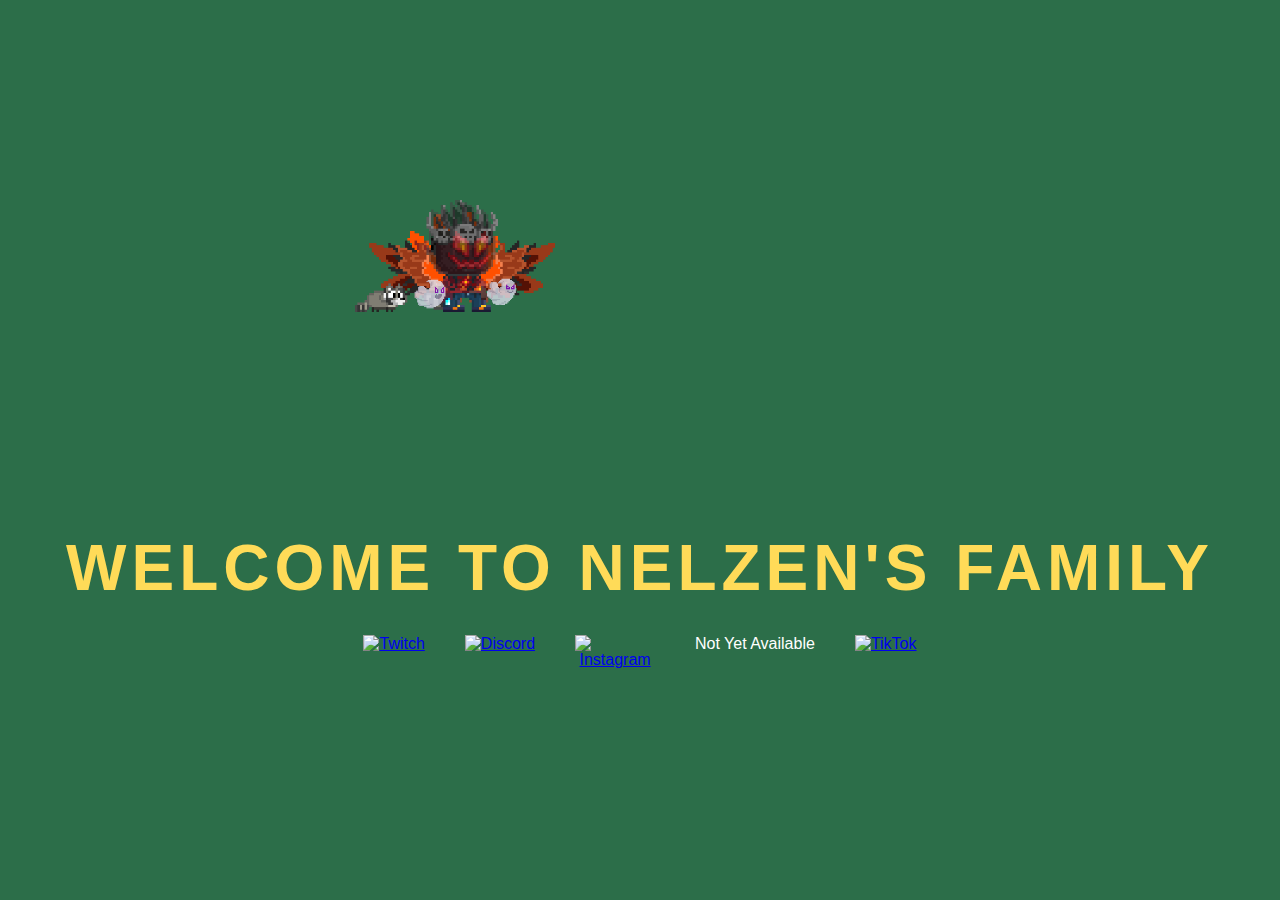
==== index.html @ 52a93b4a "Update index.html" ====
<!DOCTYPE html>
<html lang="en">
<head>
    <meta charset="UTF-8">
    <meta name="viewport" content="width=device-width, initial-scale=1.0">
    <title>Welcome to Nelzen's Family</title>
    <link rel="stylesheet" href="styles.css">
</head>
<body>
    <!-- Growtopia Character Image -->
    <img class="growtopia-character" src="set.png" alt="Growtopia Character">

    <div class="content">
        <h1>Welcome to Nelzen's Family</h1>

        <!-- Social Media Links -->
        <div class="social-links">
            <!-- Twitch Link -->
            <a href="https://www.twitch.tv/nelzenlovetohelp" target="_blank">
                <img src="https://www.vectorlogo.zone/logos/twitch/twitch-icon.svg" alt="Twitch" class="social-logo">
            </a>

            <!-- Discord Link -->
            <a href="https://discord.gg/mhdYWPD9XR" target="_blank">
                <img src="https://www.svgrepo.com/show/353655/discord-icon.svg" alt="Discord" class="social-logo">
            </a>

            <!-- Instagram Link -->
            <a href="#" target="_blank" class="social-logo instagram">
                <img src="https://www.svgrepo.com/show/111199/instagram.svg" alt="Instagram">
            </a>
            <div class="not-yet-available">Not Yet Available</div>

            <!-- TikTok Link -->
            <a href="https://www.tiktok.com/@nelzenlovetohelp" target="_blank">
                <img src="https://www.svgrepo.com/show/333611/tiktok.svg" alt="TikTok" class="social-logo">
            </a>
        </div>
    </div>

    <!-- Link to JavaScript file -->
    <script src="script.js"></script>
</body>
</html>
---- styles.css ----
/* General Reset */
* {
    margin: 0;
    padding: 0;
    box-sizing: border-box;
}

/* Body Styling - Growtopia theme */
body {
    height: 100vh;
    background-color: #2c6e49;
    font-family: 'Minecraft', sans-serif;
    display: flex;
    justify-content: center;
    align-items: center;
    flex-direction: column;
    color: #ffffff;
    overflow: hidden;
    background-image: url('https://cdn.discordapp.com/attachments/944458004198565376/1137777898900912148/branch5.jpg');
    background-size: cover;
    background-position: center;
    background-repeat: no-repeat;
}

/* Growtopia Character Styling */
.growtopia-character {
    width: 200px; /* Default size for desktop */
    height: auto;
    position: absolute;
    top: 200px; /* Adjusted for desktop view */
    left: 0;
    transition: left 0.01s linear, transform 0.3s ease;
}

/* Content Styling */
.content {
    text-align: center;
    margin-top: 300px; /* Ensure there's space between the character and the text */
}

/* Main Heading */
h1 {
    font-size: 4rem;
    font-family: 'Minecraft', sans-serif;
    text-transform: uppercase;
    letter-spacing: 5px;
    color: #ffdb58;
    animation: pulse 2s infinite;
}

/* Animation for pulsing effect on the text */
@keyframes pulse {
    0% {
        transform: scale(1);
    }
    50% {
        transform: scale(1.1);
    }
    100% {
        transform: scale(1);
    }
}

/* Social Media Links Styling */
.social-links {
    display: flex;
    gap: 40px;
    justify-content: center;
    margin-top: 30px;
    flex-wrap: wrap; /* Allow wrapping for smaller screens */
}

/* Logo Styling */
.social-logo {
    width: 80px;
    height: auto;
    transition: transform 0.3s ease;
}

.social-logo:hover {
    transform: scale(1.3);
}

/* Instagram Notification */
#instagram-notification {
    color: #ff0000;
    font-weight: bold;
    font-size: 1.2rem;
    margin-top: 10px;
    visibility: hidden; /* Hidden by default */
    opacity: 0; /* Transparent by default */
    transition: opacity 0.3s ease; /* Smooth fade-in effect */
}

/* Media Query for Smaller Screens */
@media (max-width: 768px) {
    /* Adjust character size */
    .growtopia-character {
        width: 150px; /* Smaller character for phones */
        top: 150px; /* Adjust position */
    }

    /* Adjust heading size */
    h1 {
        font-size: 3rem; /* Smaller heading */
        margin: 0 10px; /* Add some horizontal padding */
    }

    /* Reduce gap between social icons */
    .social-links {
        gap: 20px;
        margin-top: 20px;
    }

    /* Adjust social logo size */
    .social-logo {
        width: 60px;
    }

    /* Adjust content margin */
    .content {
        margin-top: 200px; /* Reduce spacing for smaller screens */
    }
}
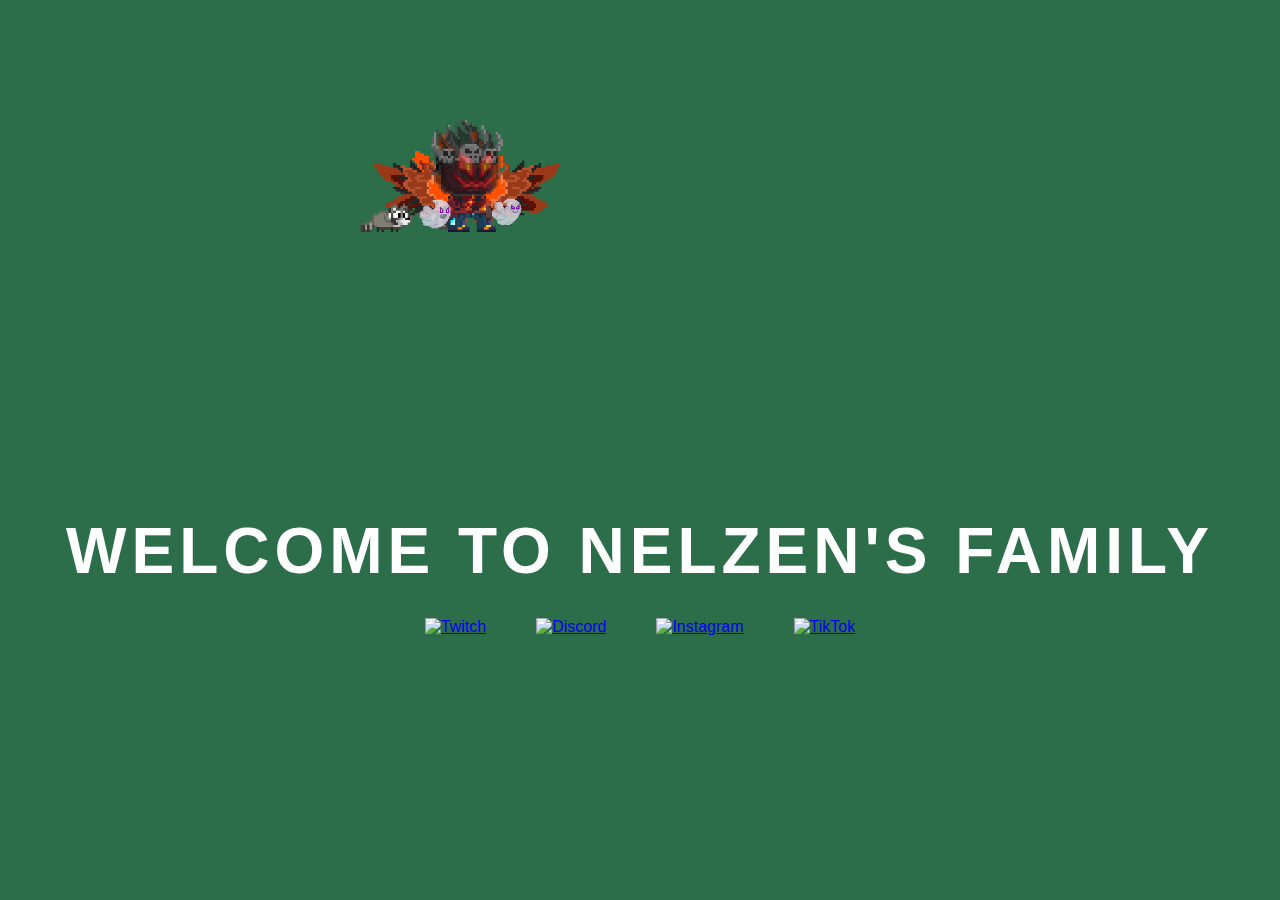
==== commit d622ceb2: "Update index.html" ====
--- a/index.html
+++ b/index.html
@@ -26,7 +26,7 @@
             </a>
 
             <!-- Instagram Link -->
-            <a href="#" target="_blank" class="social-logo instagram">
+            <a href="#" class="social-logo instagram">
                 <img src="https://www.svgrepo.com/show/111199/instagram.svg" alt="Instagram">
             </a>
             <div class="not-yet-available">Not Yet Available</div>
--- a/styles.css
+++ b/styles.css
@@ -1,14 +1,14 @@
-/* General Reset */
+/* Reset and Box-sizing */
 * {
     margin: 0;
     padding: 0;
     box-sizing: border-box;
 }
 
-/* Body Styling - Growtopia theme */
+/* Body Styling */
 body {
     height: 100vh;
-    background-color: #2c6e49;
+    background-color: #2c6e49; /* Growtopia-inspired green color */
     font-family: 'Minecraft', sans-serif;
     display: flex;
     justify-content: center;
@@ -16,26 +16,25 @@
     flex-direction: column;
     color: #ffffff;
     overflow: hidden;
-    background-image: url('https://cdn.discordapp.com/attachments/944458004198565376/1137777898900912148/branch5.jpg');
+    background-image: url('https://www.growtopiagame.com/wp-content/themes/growtopia/images/bg.jpg');
     background-size: cover;
     background-position: center;
-    background-repeat: no-repeat;
 }
 
 /* Growtopia Character Styling */
 .growtopia-character {
-    width: 200px; /* Default size for desktop */
+    width: 200px; /* Larger size */
     height: auto;
     position: absolute;
-    top: 200px; /* Adjusted for desktop view */
+    top: 120px; /* Positioned above the text */
     left: 0;
-    transition: left 0.01s linear, transform 0.3s ease;
+    transition: left 0.01s linear;
 }
 
 /* Content Styling */
 .content {
     text-align: center;
-    margin-top: 300px; /* Ensure there's space between the character and the text */
+    margin-top: 250px; /* Ensure space between character and text */
 }
 
 /* Main Heading */
@@ -44,11 +43,11 @@
     font-family: 'Minecraft', sans-serif;
     text-transform: uppercase;
     letter-spacing: 5px;
-    color: #ffdb58;
+    color: #ffffff; /* White text for better contrast */
     animation: pulse 2s infinite;
 }
 
-/* Animation for pulsing effect on the text */
+/* Animation for pulsing effect */
 @keyframes pulse {
     0% {
         transform: scale(1);
@@ -64,61 +63,31 @@
 /* Social Media Links Styling */
 .social-links {
     display: flex;
-    gap: 40px;
-    justify-content: center;
+    gap: 50px; /* Space between logos */
+    justify-content: center; /* Center the logos */
     margin-top: 30px;
-    flex-wrap: wrap; /* Allow wrapping for smaller screens */
+    position: relative;
 }
 
 /* Logo Styling */
-.social-logo {
-    width: 80px;
+.social-logo img {
+    width: 90px; /* Increased size for better visibility */
     height: auto;
     transition: transform 0.3s ease;
 }
 
-.social-logo:hover {
-    transform: scale(1.3);
+/* Hover effect on logos */
+.social-logo img:hover {
+    transform: scale(1.3); /* Enlarge logo on hover */
 }
 
-/* Instagram Notification */
-#instagram-notification {
-    color: #ff0000;
+/* Instagram "Not Yet Available" text */
+.not-yet-available {
+    display: none; /* Hidden by default */
+    position: absolute;
+    color: red;
     font-weight: bold;
     font-size: 1.2rem;
-    margin-top: 10px;
-    visibility: hidden; /* Hidden by default */
-    opacity: 0; /* Transparent by default */
-    transition: opacity 0.3s ease; /* Smooth fade-in effect */
+    margin-top: 20px; /* Space below the Instagram logo */
+    text-align: center;
 }
-
-/* Media Query for Smaller Screens */
-@media (max-width: 768px) {
-    /* Adjust character size */
-    .growtopia-character {
-        width: 150px; /* Smaller character for phones */
-        top: 150px; /* Adjust position */
-    }
-
-    /* Adjust heading size */
-    h1 {
-        font-size: 3rem; /* Smaller heading */
-        margin: 0 10px; /* Add some horizontal padding */
-    }
-
-    /* Reduce gap between social icons */
-    .social-links {
-        gap: 20px;
-        margin-top: 20px;
-    }
-
-    /* Adjust social logo size */
-    .social-logo {
-        width: 60px;
-    }
-
-    /* Adjust content margin */
-    .content {
-        margin-top: 200px; /* Reduce spacing for smaller screens */
-    }
-}
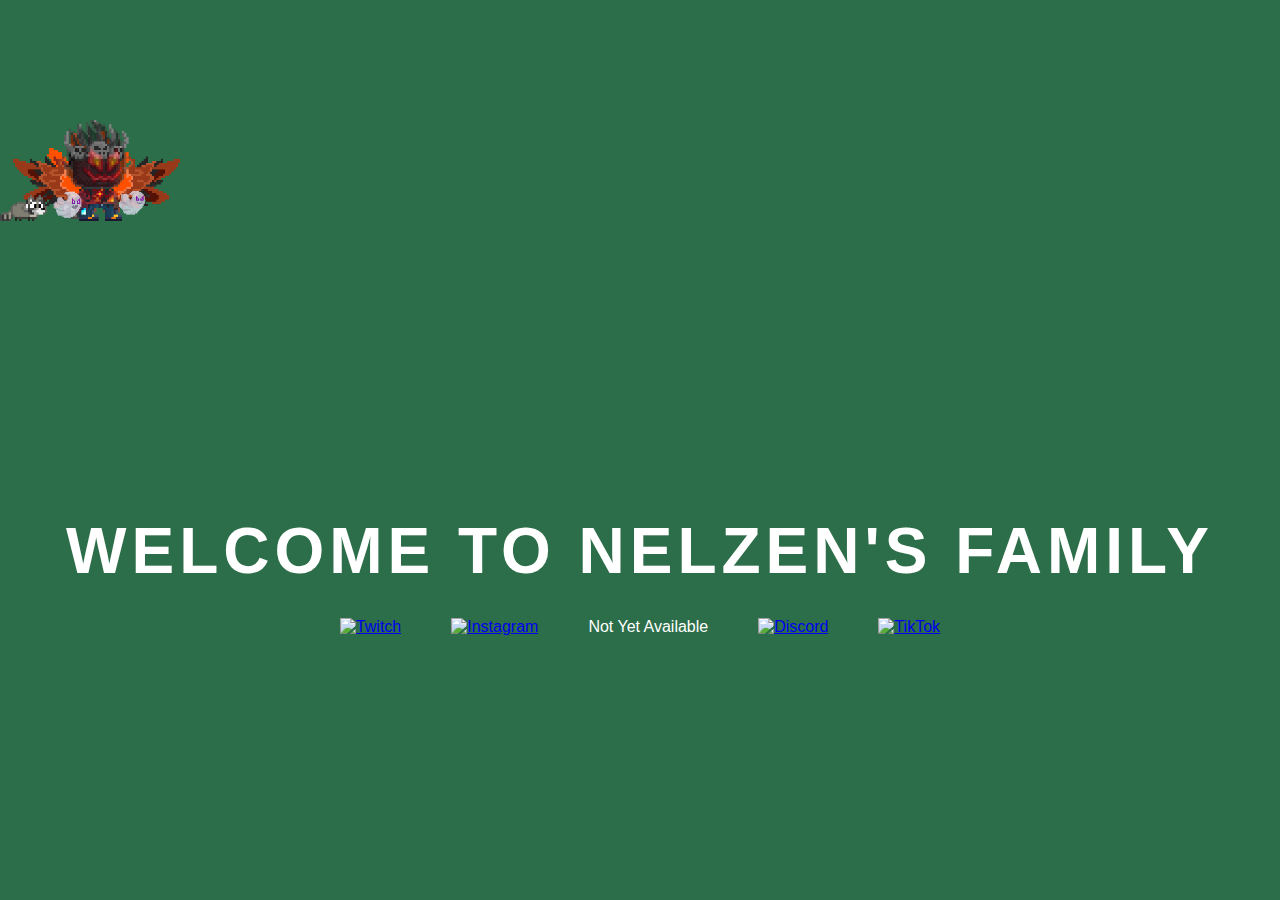
==== commit e5ded3fc: "Update index.html" ====
--- a/index.html
+++ b/index.html
@@ -7,30 +7,30 @@
     <link rel="stylesheet" href="styles.css">
 </head>
 <body>
-    <!-- Growtopia Character Image -->
+    <!-- Growtopia Character Image Above the Text -->
     <img class="growtopia-character" src="set.png" alt="Growtopia Character">
 
     <div class="content">
         <h1>Welcome to Nelzen's Family</h1>
-
-        <!-- Social Media Links -->
+        
+        <!-- Social Media Links (Twitch, Instagram, Discord, TikTok) -->
         <div class="social-links">
             <!-- Twitch Link -->
             <a href="https://www.twitch.tv/nelzenlovetohelp" target="_blank">
                 <img src="https://www.vectorlogo.zone/logos/twitch/twitch-icon.svg" alt="Twitch" class="social-logo">
             </a>
-
+            
+            <!-- Instagram Link (Fixed Logo URL) -->
+            <a href="#" class="instagram">
+                <img src="https://upload.wikimedia.org/wikipedia/commons/9/95/Instagram_logo_2022.svg" alt="Instagram" class="social-logo">
+            </a>
+            <div id="not-available">Not Yet Available</div>
+            
             <!-- Discord Link -->
             <a href="https://discord.gg/mhdYWPD9XR" target="_blank">
                 <img src="https://www.svgrepo.com/show/353655/discord-icon.svg" alt="Discord" class="social-logo">
             </a>
-
-            <!-- Instagram Link -->
-            <a href="#" class="social-logo instagram">
-                <img src="https://www.svgrepo.com/show/111199/instagram.svg" alt="Instagram">
-            </a>
-            <div class="not-yet-available">Not Yet Available</div>
-
+            
             <!-- TikTok Link -->
             <a href="https://www.tiktok.com/@nelzenlovetohelp" target="_blank">
                 <img src="https://www.svgrepo.com/show/333611/tiktok.svg" alt="TikTok" class="social-logo">
--- a/styles.css
+++ b/styles.css
@@ -23,7 +23,7 @@
 
 /* Growtopia Character Styling */
 .growtopia-character {
-    width: 200px; /* Larger size */
+    width: 180px; /* Character size */
     height: auto;
     position: absolute;
     top: 120px; /* Positioned above the text */
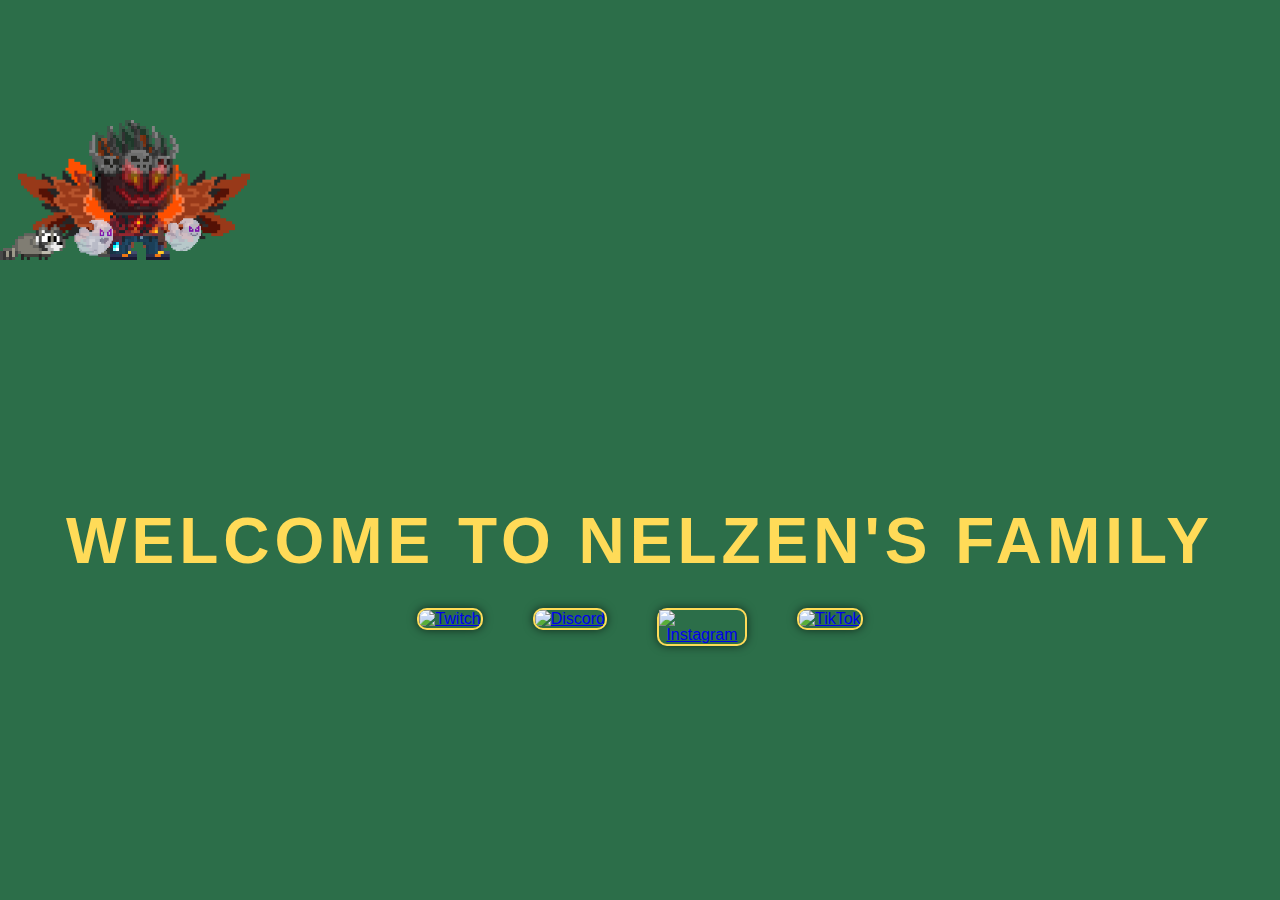
==== commit d8d72dd0: "Update index.html" ====
--- a/index.html
+++ b/index.html
@@ -7,30 +7,31 @@
     <link rel="stylesheet" href="styles.css">
 </head>
 <body>
-    <!-- Growtopia Character Image Above the Text -->
+    <!-- Growtopia Character -->
     <img class="growtopia-character" src="set.png" alt="Growtopia Character">
 
+    <!-- Main Content -->
     <div class="content">
         <h1>Welcome to Nelzen's Family</h1>
-        
-        <!-- Social Media Links (Twitch, Instagram, Discord, TikTok) -->
+
+        <!-- Social Media Links -->
         <div class="social-links">
             <!-- Twitch Link -->
             <a href="https://www.twitch.tv/nelzenlovetohelp" target="_blank">
                 <img src="https://www.vectorlogo.zone/logos/twitch/twitch-icon.svg" alt="Twitch" class="social-logo">
             </a>
-            
-            <!-- Instagram Link (Fixed Logo URL) -->
-            <a href="#" class="instagram">
-                <img src="https://upload.wikimedia.org/wikipedia/commons/9/95/Instagram_logo_2022.svg" alt="Instagram" class="social-logo">
-            </a>
-            <div id="not-available">Not Yet Available</div>
-            
+
             <!-- Discord Link -->
             <a href="https://discord.gg/mhdYWPD9XR" target="_blank">
                 <img src="https://www.svgrepo.com/show/353655/discord-icon.svg" alt="Discord" class="social-logo">
             </a>
-            
+
+            <!-- Instagram Link -->
+            <a href="#" id="instagram-logo" class="social-logo">
+                <img src="https://www.svgrepo.com/show/448231/instagram.svg" alt="Instagram">
+            </a>
+            <div id="not-available" class="not-yet-available">Not Yet Available</div>
+
             <!-- TikTok Link -->
             <a href="https://www.tiktok.com/@nelzenlovetohelp" target="_blank">
                 <img src="https://www.svgrepo.com/show/333611/tiktok.svg" alt="TikTok" class="social-logo">
@@ -38,7 +39,6 @@
         </div>
     </div>
 
-    <!-- Link to JavaScript file -->
     <script src="script.js"></script>
 </body>
 </html>
--- a/styles.css
+++ b/styles.css
@@ -5,28 +5,29 @@
     box-sizing: border-box;
 }
 
-/* Body Styling */
+/* Body Styling - Growtopia theme with a pixelated background */
 body {
     height: 100vh;
     background-color: #2c6e49; /* Growtopia-inspired green color */
-    font-family: 'Minecraft', sans-serif;
+    font-family: 'Minecraft', sans-serif; /* Blocky font similar to Growtopia */
     display: flex;
     justify-content: center;
     align-items: center;
     flex-direction: column;
     color: #ffffff;
     overflow: hidden;
-    background-image: url('https://www.growtopiagame.com/wp-content/themes/growtopia/images/bg.jpg');
+    background-image: url('https://cdn.discordapp.com/attachments/944458004198565376/1137777898900912148/branch5.jpg'); /* Optional Growtopia-style background */
     background-size: cover;
     background-position: center;
+    background-repeat: no-repeat;
 }
 
-/* Growtopia Character Styling */
+/* Growtopia Character Styling - Increased Size */
 .growtopia-character {
-    width: 180px; /* Character size */
+    width: 250px;  /* Set the character size to make it bigger */
     height: auto;
     position: absolute;
-    top: 120px; /* Positioned above the text */
+    top: 120px; /* Position the character right above the text */
     left: 0;
     transition: left 0.01s linear;
 }
@@ -34,20 +35,20 @@
 /* Content Styling */
 .content {
     text-align: center;
-    margin-top: 250px; /* Ensure space between character and text */
+    margin-top: 250px; /* Ensure there's space between the character and the text */
 }
 
 /* Main Heading */
 h1 {
     font-size: 4rem;
-    font-family: 'Minecraft', sans-serif;
+    font-family: 'Minecraft', sans-serif; /* Blocky, fun font */
     text-transform: uppercase;
     letter-spacing: 5px;
-    color: #ffffff; /* White text for better contrast */
+    color: #ffdb58; /* Light yellowish color, similar to Growtopia's theme */
     animation: pulse 2s infinite;
 }
 
-/* Animation for pulsing effect */
+/* Animation for pulsing effect on the text */
 @keyframes pulse {
     0% {
         transform: scale(1);
@@ -63,31 +64,45 @@
 /* Social Media Links Styling */
 .social-links {
     display: flex;
-    gap: 50px; /* Space between logos */
+    gap: 50px; /* Increased space between the logos */
     justify-content: center; /* Center the logos */
     margin-top: 30px;
-    position: relative;
 }
 
 /* Logo Styling */
-.social-logo img {
-    width: 90px; /* Increased size for better visibility */
+.social-logo {
+    width: 90px;  /* Increased logo size for better visibility */
     height: auto;
     transition: transform 0.3s ease;
 }
 
-/* Hover effect on logos */
-.social-logo img:hover {
-    transform: scale(1.3); /* Enlarge logo on hover */
+/* Hover effect on the logos */
+.social-logo:hover {
+    transform: scale(1.3);  /* Slightly enlarge the logo on hover */
 }
 
-/* Instagram "Not Yet Available" text */
-.not-yet-available {
-    display: none; /* Hidden by default */
+/* Adding border and shadow to logos for better visibility */
+.social-logo {
+    border-radius: 10px;
+    box-shadow: 0 0 10px rgba(0, 0, 0, 0.6); /* Adding shadow effect */
+    border: 2px solid #ffdb58; /* Light yellow border to fit Growtopia theme */
+}
+
+/* Instagram Text "Not Yet Available" Styling */
+#not-available {
+    display: none;  /* Initially hidden */
+    font-size: 24px;  /* Bigger text */
+    font-weight: bold;
+    color: red;  /* Red color for the message */
+    text-align: center;
+    margin-top: 10px;
     position: absolute;
-    color: red;
-    font-weight: bold;
-    font-size: 1.2rem;
-    margin-top: 20px; /* Space below the Instagram logo */
-    text-align: center;
+    top: 150px;  /* Adjusted position to be below the Instagram logo */
+    left: 50%;
+    transform: translateX(-50%); /* Centered horizontally */
 }
+
+/* Instagram Link Styling */
+.social-links .instagram {
+    position: relative;
+}
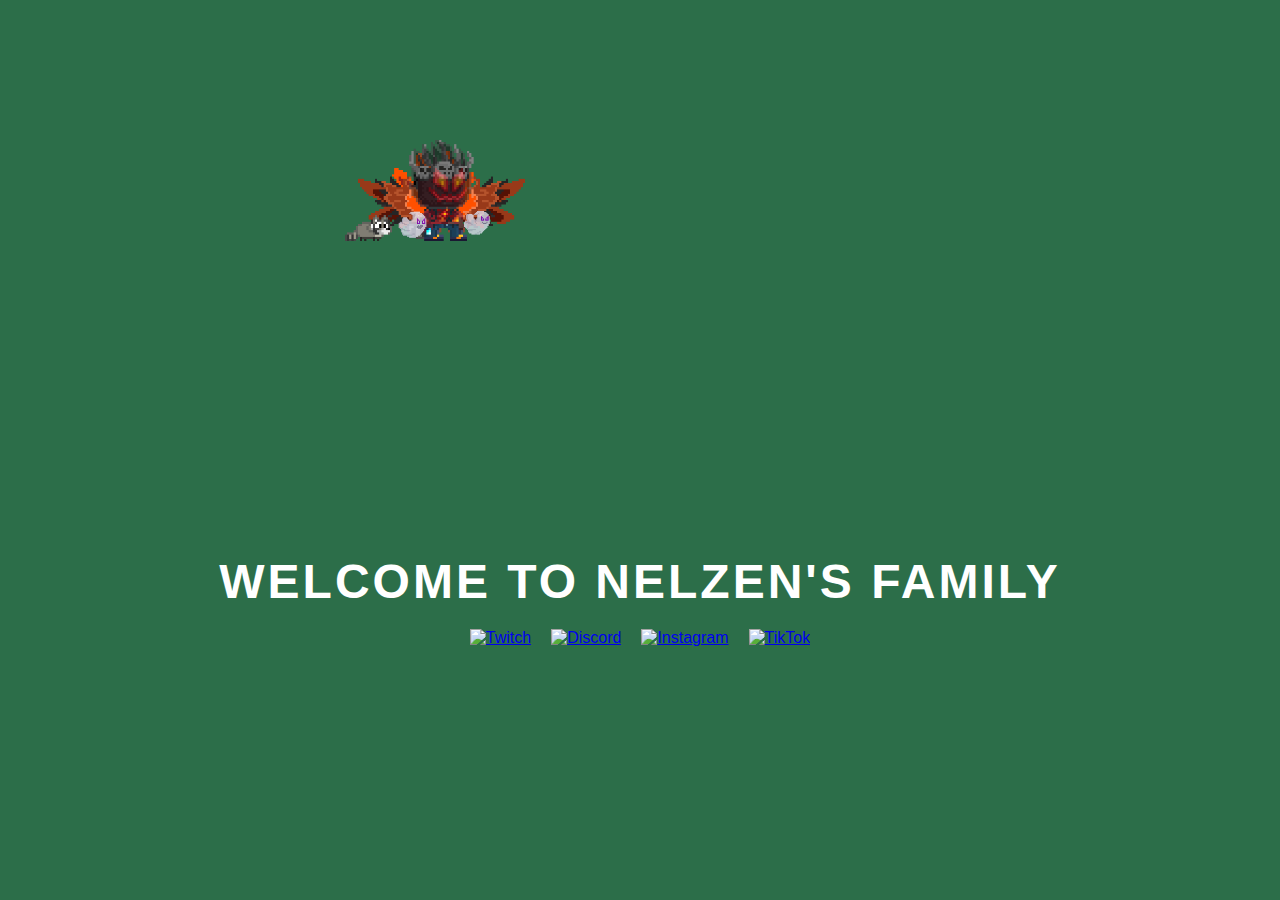
==== commit a64122cf: "Update index.html" ====
--- a/index.html
+++ b/index.html
@@ -3,42 +3,43 @@
 <head>
     <meta charset="UTF-8">
     <meta name="viewport" content="width=device-width, initial-scale=1.0">
+    <meta name="description" content="Nelzen's personal website - Connecting through Growtopia and social media">
     <title>Welcome to Nelzen's Family</title>
     <link rel="stylesheet" href="styles.css">
+    <link rel="icon" type="image/png" href="set.png">
 </head>
 <body>
     <!-- Growtopia Character -->
-    <img class="growtopia-character" src="set.png" alt="Growtopia Character">
-
+    <img class="growtopia-character" src="set.png" alt="Nelzen's Growtopia Character" aria-label="Animated character">
+    
     <!-- Main Content -->
     <div class="content">
         <h1>Welcome to Nelzen's Family</h1>
-
+        
         <!-- Social Media Links -->
         <div class="social-links">
             <!-- Twitch Link -->
-            <a href="https://www.twitch.tv/nelzenlovetohelp" target="_blank">
+            <a href="https://www.twitch.tv/nelzenlovetohelp" target="_blank" aria-label="Twitch Channel">
                 <img src="https://www.vectorlogo.zone/logos/twitch/twitch-icon.svg" alt="Twitch" class="social-logo">
             </a>
-
+            
             <!-- Discord Link -->
-            <a href="https://discord.gg/mhdYWPD9XR" target="_blank">
+            <a href="https://discord.gg/mhdYWPD9XR" target="_blank" aria-label="Discord Server">
                 <img src="https://www.svgrepo.com/show/353655/discord-icon.svg" alt="Discord" class="social-logo">
             </a>
-
+            
             <!-- Instagram Link -->
-            <a href="#" id="instagram-logo" class="social-logo">
+            <a href="#" id="instagram-logo" class="social-logo" aria-label="Instagram (Coming Soon)">
                 <img src="https://www.svgrepo.com/show/448231/instagram.svg" alt="Instagram">
             </a>
-            <div id="not-available" class="not-yet-available">Not Yet Available</div>
-
+            <div id="not-available" class="not-yet-available" role="alert">Not Yet Available</div>
+            
             <!-- TikTok Link -->
-            <a href="https://www.tiktok.com/@nelzenlovetohelp" target="_blank">
+            <a href="https://www.tiktok.com/@nelzenlovetohelp" target="_blank" aria-label="TikTok Profile">
                 <img src="https://www.svgrepo.com/show/333611/tiktok.svg" alt="TikTok" class="social-logo">
             </a>
         </div>
     </div>
-
     <script src="script.js"></script>
 </body>
 </html>
--- a/styles.css
+++ b/styles.css
@@ -5,29 +5,28 @@
     box-sizing: border-box;
 }
 
-/* Body Styling - Growtopia theme with a pixelated background */
+/* Body Styling */
 body {
     height: 100vh;
-    background-color: #2c6e49; /* Growtopia-inspired green color */
-    font-family: 'Minecraft', sans-serif; /* Blocky font similar to Growtopia */
+    background-color: #2c6e49; /* Growtopia-inspired green */
+    font-family: 'Minecraft', sans-serif;
     display: flex;
     justify-content: center;
     align-items: center;
     flex-direction: column;
     color: #ffffff;
     overflow: hidden;
-    background-image: url('https://cdn.discordapp.com/attachments/944458004198565376/1137777898900912148/branch5.jpg'); /* Optional Growtopia-style background */
+    background-image: url('https://www.growtopiagame.com/wp-content/themes/growtopia/images/bg.jpg');
     background-size: cover;
     background-position: center;
-    background-repeat: no-repeat;
 }
 
-/* Growtopia Character Styling - Increased Size */
+/* Growtopia Character Styling */
 .growtopia-character {
-    width: 250px;  /* Set the character size to make it bigger */
+    width: 180px; /* Adjusted size of the character */
     height: auto;
     position: absolute;
-    top: 120px; /* Position the character right above the text */
+    top: 140px; /* Positioned above the text */
     left: 0;
     transition: left 0.01s linear;
 }
@@ -35,20 +34,19 @@
 /* Content Styling */
 .content {
     text-align: center;
-    margin-top: 250px; /* Ensure there's space between the character and the text */
+    margin-top: 300px; /* Adjust space between character and text */
 }
 
 /* Main Heading */
 h1 {
-    font-size: 4rem;
-    font-family: 'Minecraft', sans-serif; /* Blocky, fun font */
+    font-size: 3rem; /* Adjusted size for better balance */
     text-transform: uppercase;
-    letter-spacing: 5px;
-    color: #ffdb58; /* Light yellowish color, similar to Growtopia's theme */
+    letter-spacing: 3px;
+    color: #ffffff; /* Consistent white color */
     animation: pulse 2s infinite;
 }
 
-/* Animation for pulsing effect on the text */
+/* Animation for pulsing effect */
 @keyframes pulse {
     0% {
         transform: scale(1);
@@ -61,48 +59,34 @@
     }
 }
 
-/* Social Media Links Styling */
+/* Social Media Links */
 .social-links {
     display: flex;
-    gap: 50px; /* Increased space between the logos */
+    gap: 20px; /* Adjusted space between logos */
     justify-content: center; /* Center the logos */
-    margin-top: 30px;
+    margin-top: 20px;
+    position: relative;
 }
 
 /* Logo Styling */
-.social-logo {
-    width: 90px;  /* Increased logo size for better visibility */
+.social-logo img {
+    width: 50px; /* Reduced size of logos */
     height: auto;
     transition: transform 0.3s ease;
 }
 
-/* Hover effect on the logos */
-.social-logo:hover {
-    transform: scale(1.3);  /* Slightly enlarge the logo on hover */
+/* Hover Effect */
+.social-logo img:hover {
+    transform: scale(1.2);
 }
 
-/* Adding border and shadow to logos for better visibility */
-.social-logo {
-    border-radius: 10px;
-    box-shadow: 0 0 10px rgba(0, 0, 0, 0.6); /* Adding shadow effect */
-    border: 2px solid #ffdb58; /* Light yellow border to fit Growtopia theme */
+/* Instagram "Not Yet Available" Text */
+.not-yet-available {
+    display: none; /* Hidden by default */
+    position: absolute;
+    top: 130%; /* Ensure text appears below the Instagram logo */
+    color: red;
+    font-weight: bold;
+    font-size: 1.2rem;
+    text-align: center;
 }
-
-/* Instagram Text "Not Yet Available" Styling */
-#not-available {
-    display: none;  /* Initially hidden */
-    font-size: 24px;  /* Bigger text */
-    font-weight: bold;
-    color: red;  /* Red color for the message */
-    text-align: center;
-    margin-top: 10px;
-    position: absolute;
-    top: 150px;  /* Adjusted position to be below the Instagram logo */
-    left: 50%;
-    transform: translateX(-50%); /* Centered horizontally */
-}
-
-/* Instagram Link Styling */
-.social-links .instagram {
-    position: relative;
-}
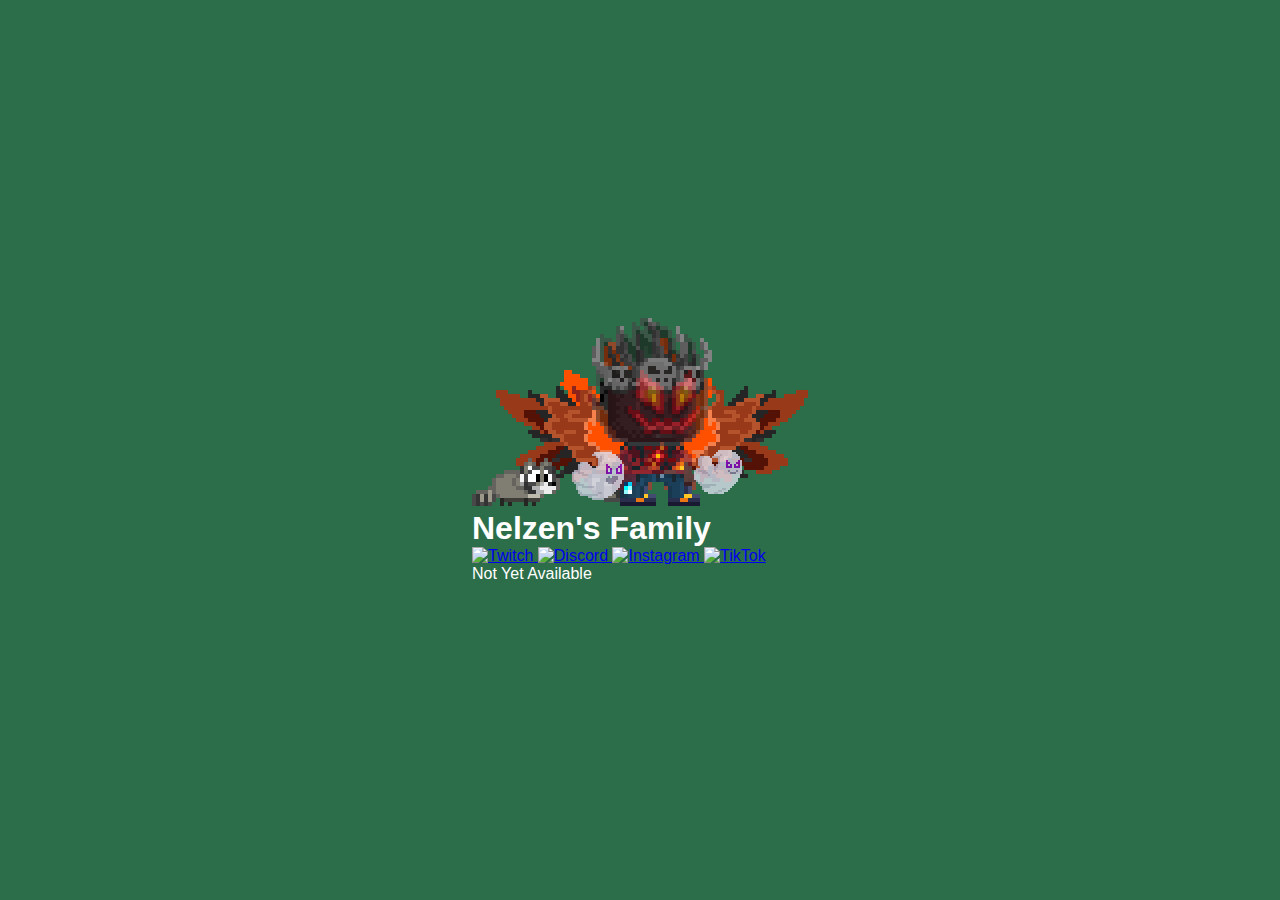
==== commit 65e96d16: "Update index.html" ====
--- a/index.html
+++ b/index.html
@@ -3,41 +3,32 @@
 <head>
     <meta charset="UTF-8">
     <meta name="viewport" content="width=device-width, initial-scale=1.0">
-    <meta name="description" content="Nelzen's personal website - Connecting through Growtopia and social media">
-    <title>Welcome to Nelzen's Family</title>
+    <title>Nelzen's Family</title>
     <link rel="stylesheet" href="styles.css">
-    <link rel="icon" type="image/png" href="set.png">
 </head>
 <body>
-    <!-- Growtopia Character -->
-    <img class="growtopia-character" src="set.png" alt="Nelzen's Growtopia Character" aria-label="Animated character">
-    
-    <!-- Main Content -->
-    <div class="content">
-        <h1>Welcome to Nelzen's Family</h1>
+    <div class="container">
+        <img src="set.png" alt="Nelzen's Character" class="character">
         
-        <!-- Social Media Links -->
-        <div class="social-links">
-            <!-- Twitch Link -->
-            <a href="https://www.twitch.tv/nelzenlovetohelp" target="_blank" aria-label="Twitch Channel">
-                <img src="https://www.vectorlogo.zone/logos/twitch/twitch-icon.svg" alt="Twitch" class="social-logo">
-            </a>
+        <div class="content">
+            <h1>Nelzen's Family</h1>
             
-            <!-- Discord Link -->
-            <a href="https://discord.gg/mhdYWPD9XR" target="_blank" aria-label="Discord Server">
-                <img src="https://www.svgrepo.com/show/353655/discord-icon.svg" alt="Discord" class="social-logo">
-            </a>
+            <div class="social-links">
+                <a href="https://www.twitch.tv/nelzenlovetohelp" target="_blank">
+                    <img src="https://www.vectorlogo.zone/logos/twitch/twitch-icon.svg" alt="Twitch">
+                </a>
+                <a href="https://discord.gg/mhdYWPD9XR" target="_blank">
+                    <img src="https://www.svgrepo.com/show/353655/discord-icon.svg" alt="Discord">
+                </a>
+                <a href="#" id="instagram-link">
+                    <img src="https://www.svgrepo.com/show/448231/instagram.svg" alt="Instagram">
+                </a>
+                <a href="https://www.tiktok.com/@nelzenlovetohelp" target="_blank">
+                    <img src="https://www.svgrepo.com/show/333611/tiktok.svg" alt="TikTok">
+                </a>
+            </div>
             
-            <!-- Instagram Link -->
-            <a href="#" id="instagram-logo" class="social-logo" aria-label="Instagram (Coming Soon)">
-                <img src="https://www.svgrepo.com/show/448231/instagram.svg" alt="Instagram">
-            </a>
-            <div id="not-available" class="not-yet-available" role="alert">Not Yet Available</div>
-            
-            <!-- TikTok Link -->
-            <a href="https://www.tiktok.com/@nelzenlovetohelp" target="_blank" aria-label="TikTok Profile">
-                <img src="https://www.svgrepo.com/show/333611/tiktok.svg" alt="TikTok" class="social-logo">
-            </a>
+            <div id="instagram-message" class="message">Not Yet Available</div>
         </div>
     </div>
     <script src="script.js"></script>
--- a/styles.css
+++ b/styles.css
@@ -8,8 +8,8 @@
 /* Body Styling */
 body {
     height: 100vh;
-    background-color: #2c6e49; /* Growtopia-inspired green */
-    font-family: 'Minecraft', sans-serif;
+    background-color: #2c6e49;
+    font-family: 'Arial', 'Minecraft', sans-serif;
     display: flex;
     justify-content: center;
     align-items: center;
@@ -21,72 +21,23 @@
     background-position: center;
 }
 
-/* Growtopia Character Styling */
-.growtopia-character {
-    width: 180px; /* Adjusted size of the character */
-    height: auto;
-    position: absolute;
-    top: 140px; /* Positioned above the text */
-    left: 0;
-    transition: left 0.01s linear;
-}
+/* Responsive Design */
+@media (max-width: 600px) {
+    .content {
+        padding: 0 20px;
+    }
+    
+    h1 {
+        font-size: 2rem;
+    }
 
-/* Content Styling */
-.content {
-    text-align: center;
-    margin-top: 300px; /* Adjust space between character and text */
-}
-
-/* Main Heading */
-h1 {
-    font-size: 3rem; /* Adjusted size for better balance */
-    text-transform: uppercase;
-    letter-spacing: 3px;
-    color: #ffffff; /* Consistent white color */
-    animation: pulse 2s infinite;
-}
-
-/* Animation for pulsing effect */
-@keyframes pulse {
-    0% {
-        transform: scale(1);
+    .social-links {
+        gap: 10px;
     }
-    50% {
-        transform: scale(1.1);
-    }
-    100% {
-        transform: scale(1);
+    
+    .social-logo img {
+        width: 40px;
     }
 }
 
-/* Social Media Links */
-.social-links {
-    display: flex;
-    gap: 20px; /* Adjusted space between logos */
-    justify-content: center; /* Center the logos */
-    margin-top: 20px;
-    position: relative;
-}
-
-/* Logo Styling */
-.social-logo img {
-    width: 50px; /* Reduced size of logos */
-    height: auto;
-    transition: transform 0.3s ease;
-}
-
-/* Hover Effect */
-.social-logo img:hover {
-    transform: scale(1.2);
-}
-
-/* Instagram "Not Yet Available" Text */
-.not-yet-available {
-    display: none; /* Hidden by default */
-    position: absolute;
-    top: 130%; /* Ensure text appears below the Instagram logo */
-    color: red;
-    font-weight: bold;
-    font-size: 1.2rem;
-    text-align: center;
-}
+/* Rest of your existing CSS remains the same */
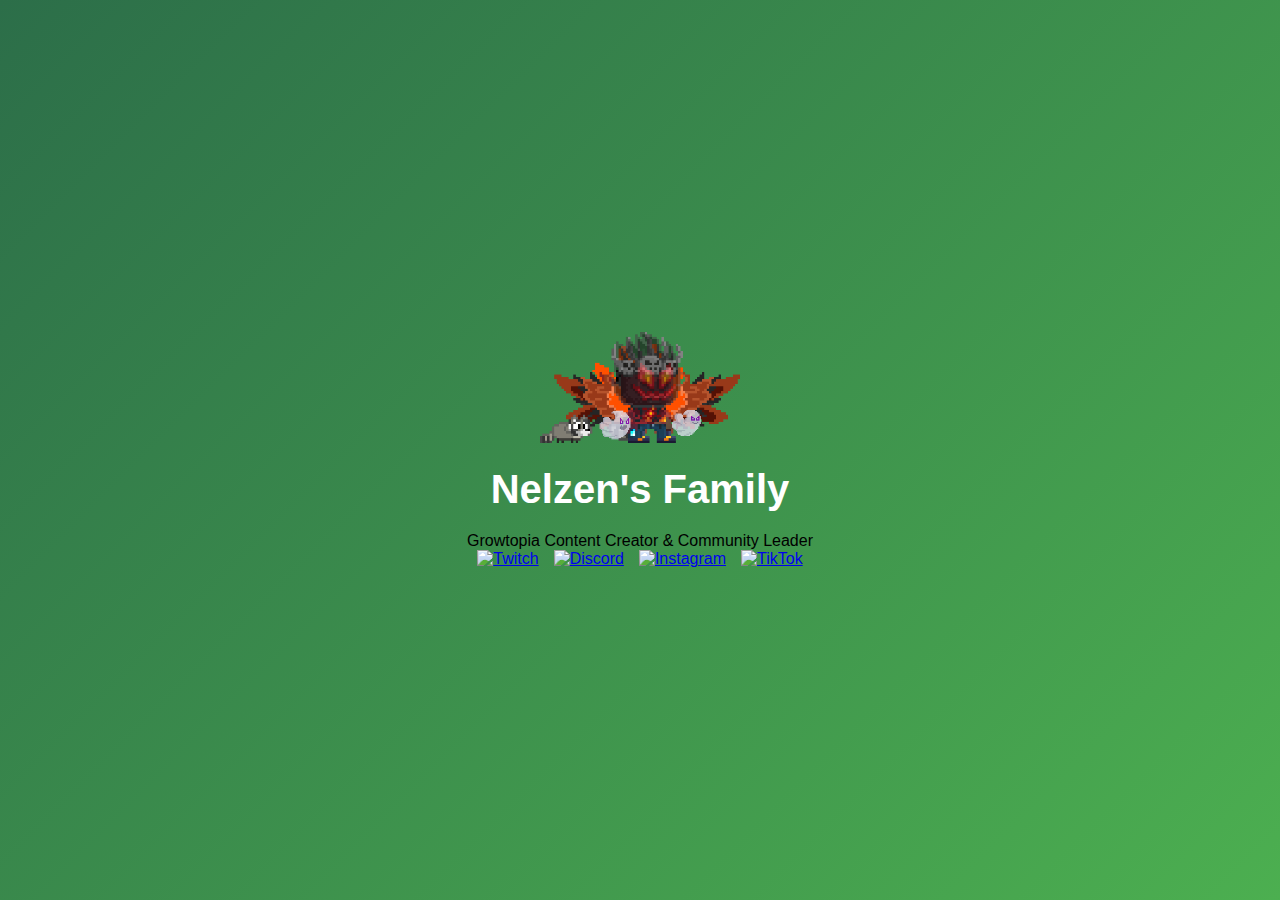
==== commit 119797b6: "Update index.html" ====
--- a/index.html
+++ b/index.html
@@ -4,26 +4,32 @@
     <meta charset="UTF-8">
     <meta name="viewport" content="width=device-width, initial-scale=1.0">
     <title>Nelzen's Family</title>
+    <link href="https://fonts.googleapis.com/css2?family=Press+Start+2P&display=swap" rel="stylesheet">
     <link rel="stylesheet" href="styles.css">
 </head>
 <body>
+    <div class="background-particles"></div>
     <div class="container">
-        <img src="set.png" alt="Nelzen's Character" class="character">
+        <div class="character-wrapper">
+            <img src="set.png" alt="Nelzen's Character" class="character">
+            <div class="character-glow"></div>
+        </div>
         
         <div class="content">
-            <h1>Nelzen's Family</h1>
+            <h1 class="glitch-text" data-text="Nelzen's Family">Nelzen's Family</h1>
+            <p class="subtitle">Growtopia Content Creator & Community Leader</p>
             
             <div class="social-links">
-                <a href="https://www.twitch.tv/nelzenlovetohelp" target="_blank">
+                <a href="https://www.twitch.tv/nelzenlovetohelp" target="_blank" class="social-tooltip" data-tooltip="Twitch">
                     <img src="https://www.vectorlogo.zone/logos/twitch/twitch-icon.svg" alt="Twitch">
                 </a>
-                <a href="https://discord.gg/mhdYWPD9XR" target="_blank">
+                <a href="https://discord.gg/mhdYWPD9XR" target="_blank" class="social-tooltip" data-tooltip="Discord">
                     <img src="https://www.svgrepo.com/show/353655/discord-icon.svg" alt="Discord">
                 </a>
-                <a href="#" id="instagram-link">
-                    <img src="https://www.svgrepo.com/show/448231/instagram.svg" alt="Instagram">
+                <a href="#" id="instagram-link" class="social-tooltip" data-tooltip="Instagram">
+                    <img src="https://www.svgrepo.com/show/448231/instagram.svg" alt="Instagram" class="instagram-logo">
                 </a>
-                <a href="https://www.tiktok.com/@nelzenlovetohelp" target="_blank">
+                <a href="https://www.tiktok.com/@nelzenlovetohelp" target="_blank" class="social-tooltip" data-tooltip="TikTok">
                     <img src="https://www.svgrepo.com/show/333611/tiktok.svg" alt="TikTok">
                 </a>
             </div>
--- a/styles.css
+++ b/styles.css
@@ -1,43 +1,61 @@
-/* Reset and Box-sizing */
 * {
     margin: 0;
     padding: 0;
     box-sizing: border-box;
 }
 
-/* Body Styling */
 body {
+    font-family: Arial, sans-serif;
+    background: linear-gradient(135deg, #2c6e49, #4CAF50);
     height: 100vh;
-    background-color: #2c6e49;
-    font-family: 'Arial', 'Minecraft', sans-serif;
     display: flex;
     justify-content: center;
     align-items: center;
-    flex-direction: column;
-    color: #ffffff;
     overflow: hidden;
-    background-image: url('https://www.growtopiagame.com/wp-content/themes/growtopia/images/bg.jpg');
-    background-size: cover;
-    background-position: center;
 }
 
-/* Responsive Design */
-@media (max-width: 600px) {
-    .content {
-        padding: 0 20px;
-    }
-    
-    h1 {
-        font-size: 2rem;
-    }
-
-    .social-links {
-        gap: 10px;
-    }
-    
-    .social-logo img {
-        width: 40px;
-    }
+.container {
+    text-align: center;
+    position: relative;
+    width: 100%;
+    max-width: 500px;
 }
 
-/* Rest of your existing CSS remains the same */
+.character {
+    width: 200px;
+    height: auto;
+    margin-bottom: 20px;
+}
+
+h1 {
+    color: white;
+    font-size: 2.5rem;
+    margin-bottom: 20px;
+}
+
+.social-links {
+    display: flex;
+    justify-content: center;
+    gap: 15px;
+}
+
+.social-links a {
+    display: inline-block;
+    transition: transform 0.2s;
+}
+
+.social-links img {
+    width: 40px;
+    height: 40px;
+}
+
+.social-links a:hover {
+    transform: scale(1.1);
+}
+
+.message {
+    display: none;
+    color: red;
+    margin-top: 10px;
+    font-weight: bold;
+}
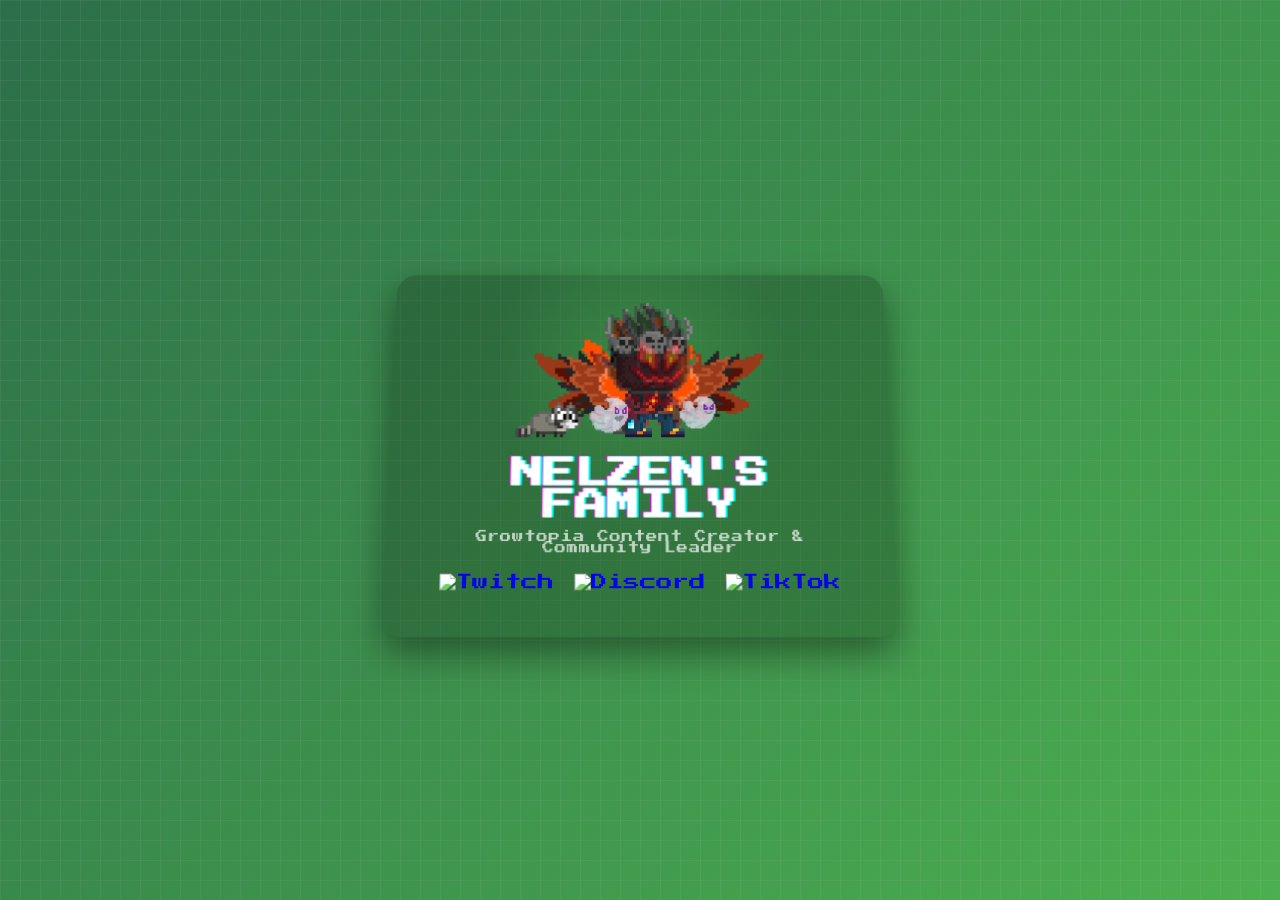
==== commit c107fbef: "Update index.html" ====
--- a/index.html
+++ b/index.html
@@ -26,15 +26,10 @@
                 <a href="https://discord.gg/mhdYWPD9XR" target="_blank" class="social-tooltip" data-tooltip="Discord">
                     <img src="https://www.svgrepo.com/show/353655/discord-icon.svg" alt="Discord">
                 </a>
-                <a href="#" id="instagram-link" class="social-tooltip" data-tooltip="Instagram">
-                    <img src="https://www.svgrepo.com/show/448231/instagram.svg" alt="Instagram" class="instagram-logo">
-                </a>
                 <a href="https://www.tiktok.com/@nelzenlovetohelp" target="_blank" class="social-tooltip" data-tooltip="TikTok">
                     <img src="https://www.svgrepo.com/show/333611/tiktok.svg" alt="TikTok">
                 </a>
             </div>
-            
-            <div id="instagram-message" class="message">Not Yet Available</div>
         </div>
     </div>
     <script src="script.js"></script>
--- a/styles.css
+++ b/styles.css
@@ -2,16 +2,41 @@
     margin: 0;
     padding: 0;
     box-sizing: border-box;
+    cursor: url('data:image/svg+xml;utf8,<svg xmlns="http://www.w3.org/2000/svg" width="40" height="48" viewport="0 0 100 100" style="fill:black;font-size:24px;"><text y="50%">🌱</text></svg>'), auto;
+}
+
+:root {
+    --primary-color: #2c6e49;
+    --secondary-color: #4CAF50;
+    --accent-color: #fc00ff;
+    --text-color: #ffffff;
 }
 
 body {
-    font-family: Arial, sans-serif;
-    background: linear-gradient(135deg, #2c6e49, #4CAF50);
+    font-family: 'Press Start 2P', cursive, Arial, sans-serif;
+    background: linear-gradient(135deg, var(--primary-color), var(--secondary-color));
     height: 100vh;
     display: flex;
     justify-content: center;
     align-items: center;
     overflow: hidden;
+    perspective: 1000px;
+    color: var(--text-color);
+}
+
+.background-particles {
+    position: fixed;
+    top: 0;
+    left: 0;
+    width: 100%;
+    height: 100%;
+    pointer-events: none;
+    z-index: 1;
+    opacity: 0.5;
+    background-image: 
+        linear-gradient(rgba(255,255,255,0.1) 1px, transparent 1px),
+        linear-gradient(90deg, rgba(255,255,255,0.1) 1px, transparent 1px);
+    background-size: 20px 20px;
 }
 
 .container {
@@ -19,43 +44,152 @@
     position: relative;
     width: 100%;
     max-width: 500px;
+    background: rgba(0,0,0,0.2);
+    border-radius: 20px;
+    padding: 30px;
+    box-shadow: 0 15px 35px rgba(0,0,0,0.4);
+    transform: rotateX(10deg);
+    z-index: 2;
+}
+
+.character-wrapper {
+    position: relative;
+    display: flex;
+    justify-content: center;
+    margin-bottom: 20px;
 }
 
 .character {
-    width: 200px;
+    width: 250px;
     height: auto;
-    margin-bottom: 20px;
+    z-index: 3;
+    transition: transform 0.3s ease;
 }
 
-h1 {
-    color: white;
-    font-size: 2.5rem;
+.character-glow {
+    position: absolute;
+    top: 50%;
+    left: 50%;
+    transform: translate(-50%, -50%);
+    width: 300px;
+    height: 300px;
+    background: radial-gradient(circle, rgba(76,175,80,0.4) 0%, rgba(0,0,0,0) 70%);
+    border-radius: 50%;
+    z-index: 2;
+    animation: pulse 2s infinite;
+}
+
+@keyframes pulse {
+    0%, 100% { transform: translate(-50%, -50%) scale(1); }
+    50% { transform: translate(-50%, -50%) scale(1.1); }
+}
+
+.content {
+    position: relative;
+    z-index: 4;
+}
+
+.glitch-text {
+    color: var(--text-color);
+    font-size: 2rem;
+    margin-bottom: 10px;
+    position: relative;
+    text-transform: uppercase;
+    text-shadow: 0.05em 0 0 #00fffc, -0.03em -0.04em 0 var(--accent-color);
+    animation: glitch 725ms infinite;
+}
+
+.subtitle {
+    color: rgba(255,255,255,0.7);
+    font-size: 0.7rem;
     margin-bottom: 20px;
+    letter-spacing: 1px;
 }
 
 .social-links {
     display: flex;
     justify-content: center;
-    gap: 15px;
+    gap: 20px;
+    margin-bottom: 15px;
 }
 
 .social-links a {
+    position: relative;
     display: inline-block;
-    transition: transform 0.2s;
+    transition: transform 0.2s ease;
 }
 
 .social-links img {
-    width: 40px;
-    height: 40px;
+    width: 45px;
+    height: 45px;
+    filter: grayscale(20%) brightness(120%);
+    transition: all 0.3s ease;
 }
 
-.social-links a:hover {
-    transform: scale(1.1);
+.social-links a:hover img {
+    transform: scale(1.2) rotate(360deg);
+    filter: grayscale(0%) brightness(150%);
+}
+
+.social-tooltip {
+    position: relative;
+}
+
+.social-tooltip::after {
+    content: attr(data-tooltip);
+    position: absolute;
+    bottom: -30px;
+    left: 50%;
+    transform: translateX(-50%) scale(0);
+    background: rgba(0,0,0,0.8);
+    color: white;
+    padding: 5px 10px;
+    border-radius: 5px;
+    font-size: 0.6rem;
+    opacity: 0;
+    transition: all 0.3s ease;
+}
+
+.social-tooltip:hover::after {
+    transform: translateX(-50%) scale(1);
+    opacity: 1;
+}
+
+.instagram-logo {
+    filter: invert(1) grayscale(20%) brightness(120%);
 }
 
 .message {
     display: none;
-    color: red;
-    margin-top: 10px;
+    color: var(--accent-color);
+    font-size: 0.8rem;
     font-weight: bold;
+    animation: shake 0.5s;
 }
+
+@keyframes shake {
+    0%, 100% { transform: translateX(0); }
+    10%, 30%, 50%, 70%, 90% { transform: translateX(-5px); }
+    20%, 40%, 60%, 80% { transform: translateX(5px); }
+}
+
+@media (max-width: 600px) {
+    .container {
+        width: 90%;
+        padding: 20px;
+    }
+    
+    .character {
+        width: 200px;
+    }
+    
+    .glitch-text {
+        font-size: 1.5rem;
+    }
+    
+    .subtitle {
+        font-size: 0.5rem;
+    }
+}
+
+/* Glitch animations remain the same as in the previous version */
